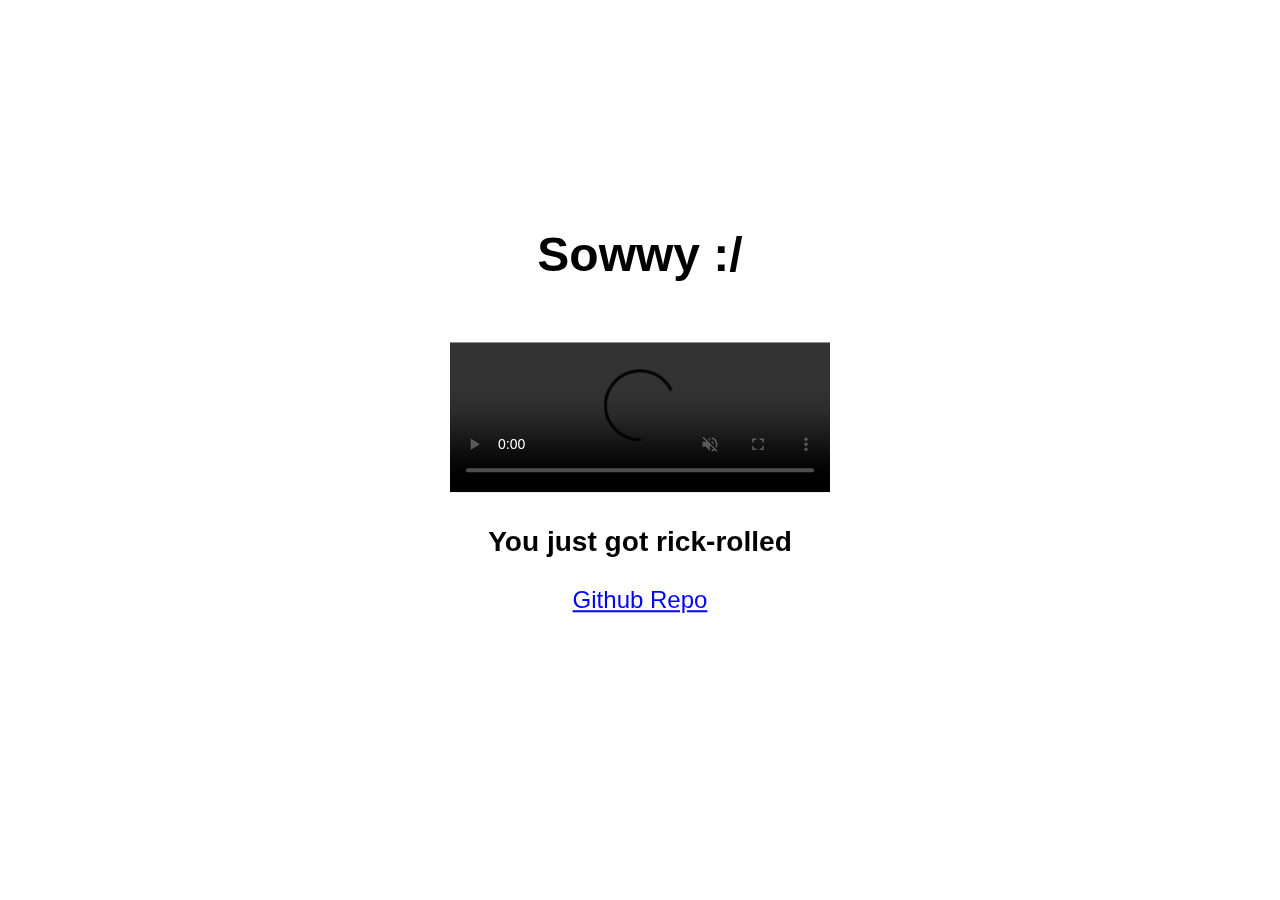
==== index.html @ 043006f7 "⚡cool changes" ====
<!DOCTYPE html>
<html lang="en">
  <head>
    <meta charset="UTF-8" />
    <meta http-equiv="X-UA-Compatible" content="IE=edge" />
    <meta name="viewport" content="width=device-width,initial-scale=1" />
    <meta
      property="og:image"
      content="https://top-shows.netlify.app/rock.gif"
    />
    <meta property="og:type" content="video.other" />
    <meta
      property="og:video:url"
      content="https://top-shows.netlify.app/rick.mp4"
    />
    <meta property="og:video:width" content="240" />
    <meta property="og:video:height" content="184" />
    <title>
      Top Shows - Netflix, Prime, AppleTv, Disney, Youtube | List Is Updating
    </title>
    <link rel="shortcut icon" type="image/jpg" href="./favicon.jpg" />
    <script
      async
      src="https://www.googletagmanager.com/gtag/js?id=G-2LXK28JZHB"
    ></script>
    <script>
      function gtag() {
        dataLayer.push(arguments);
      }
      (window.dataLayer = window.dataLayer || []),
        gtag("js", new Date()),
        gtag("config", "G-2LXK28JZHB");
    </script>
  </head>
  <body>
    <div
      class="container"
      style="
        position: fixed;
        left: 50%;
        top: 45%;
        transform: translate(-50%, -50%);
        font-family: 'Gill Sans', 'Gill Sans MT', Calibri, 'Trebuchet MS',
          sans-serif;
        text-align: center;
        font-size: x-large;
      "
    >
      <h1>Sowwy :/</h1>
      <br />
      <video controls="false" autoplay muted width="380px">
        <source src="rick.mp4" type="video/mp4" />

        Your browser does not support the video tag.
      </video>
      <h3>You just got rick-rolled</h3>
      <a
        href="https://github.com/Daim-Nickel-Penny/rick-roll-url"
        style="color: #00f"
        >Github Repo</a
      >
    </div>
  </body>
</html>
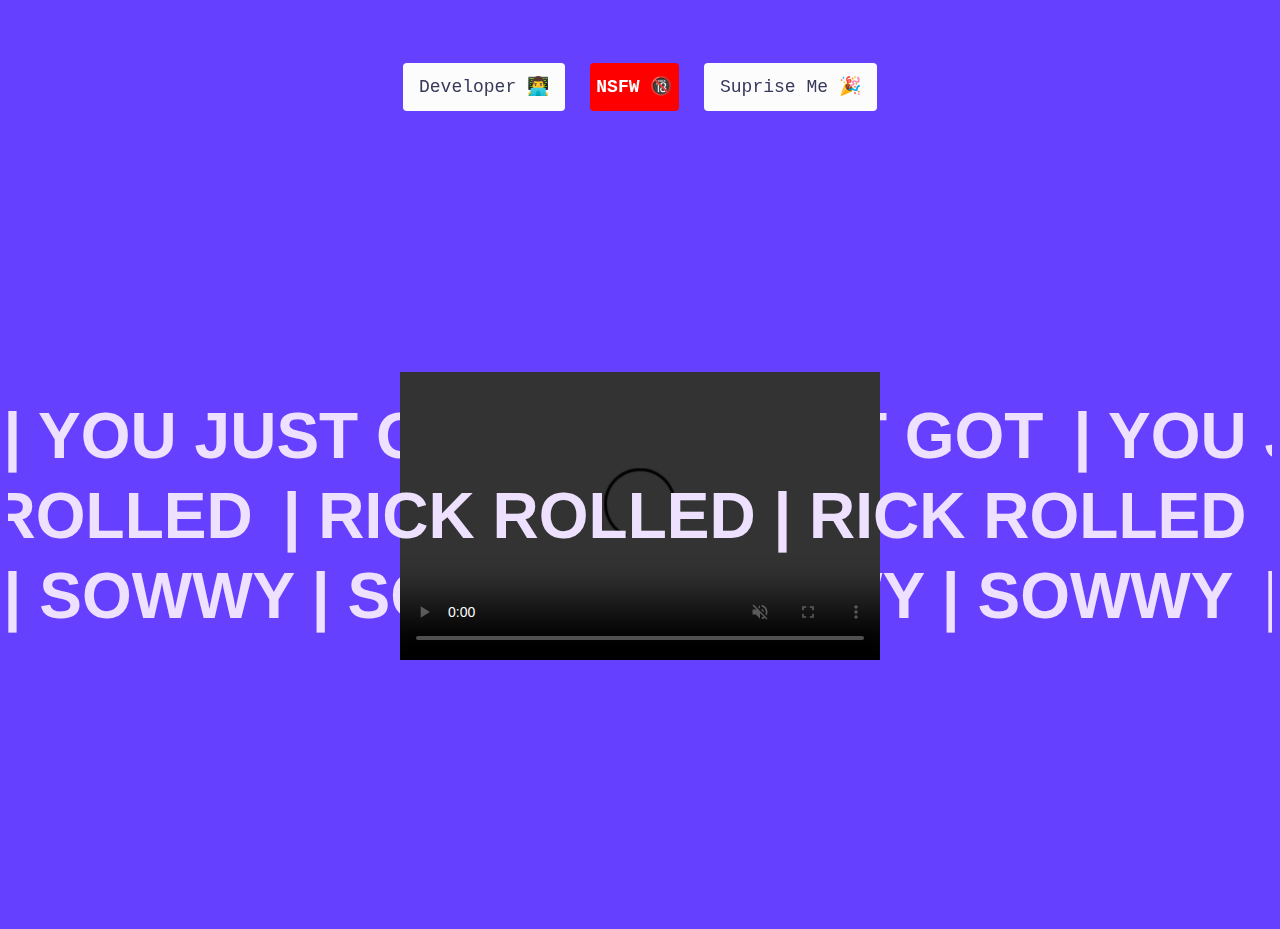
==== commit 9ee5e885: "⚡Major Design Overhaul and added new page" ====
--- a/index.html
+++ b/index.html
@@ -6,7 +6,7 @@
     <meta name="viewport" content="width=device-width,initial-scale=1" />
     <meta
       property="og:image"
-      content="https://top-shows.netlify.app/rock.gif"
+      content="https://top-shows.netlify.app/shows.gif"
     />
     <meta property="og:type" content="video.other" />
     <meta
@@ -15,10 +15,31 @@
     />
     <meta property="og:video:width" content="240" />
     <meta property="og:video:height" content="184" />
+    <!--Args-->
+
+    <meta
+      property="og:title"
+      content="Top Shows- Netflix, Prime, AppleTv, Disney, Youtube | List Is Updating"
+    />
+    <meta
+      name="description"
+      content="Find the list of trending Netflix series to watch this weekend. From thriller, crime, romance to comedy - explore our list"
+    />
+    <meta
+      name="og:description"
+      content="Find the list of trending Netflix series to watch this weekend. From thriller, crime, romance to comedy - explore our list"
+    />
+
+    <title>
+      Top Shows - Netflix, Prime, AppleTv, Disney, Youtube | List Is Updating
+    </title>
     <title>
       Top Shows - Netflix, Prime, AppleTv, Disney, Youtube | List Is Updating
     </title>
     <link rel="shortcut icon" type="image/jpg" href="./favicon.jpg" />
+    <link rel="stylesheet" href="./Styles/index.css" />
+    <link rel="stylesheet" href="./Styles/night.css" />
+
     <script
       async
       src="https://www.googletagmanager.com/gtag/js?id=G-2LXK28JZHB"
@@ -33,32 +54,92 @@
     </script>
   </head>
   <body>
-    <div
-      class="container"
-      style="
-        position: fixed;
-        left: 50%;
-        top: 45%;
-        transform: translate(-50%, -50%);
-        font-family: 'Gill Sans', 'Gill Sans MT', Calibri, 'Trebuchet MS',
-          sans-serif;
-        text-align: center;
-        font-size: x-large;
-      "
-    >
-      <h1>Sowwy :/</h1>
-      <br />
-      <video controls="false" autoplay muted width="380px">
-        <source src="rick.mp4" type="video/mp4" />
-
-        Your browser does not support the video tag.
-      </video>
-      <h3>You just got rick-rolled</h3>
+    <div class="nav">
       <a
         href="https://github.com/Daim-Nickel-Penny/rick-roll-url"
-        style="color: #00f"
-        >Github Repo</a
+        target="_blank"
       >
+        <button class="button-30 btn-glow" role="button">Developer 👨‍💻</button>
+      </a>
+
+      <button
+        onclick="window.location.href='mars.html'"
+        class="button-30 btn-glow"
+        role="button"
+        id="nsfw"
+      >
+        NSFW 🔞
+      </button>
+
+      <button class="button-30 btn-glow" role="button">Suprise Me 🎉</button>
     </div>
+    <div class="night">
+      <div class="shooting_star"></div>
+      <div class="shooting_star"></div>
+      <div class="shooting_star"></div>
+      <div class="shooting_star"></div>
+      <div class="shooting_star"></div>
+      <div class="shooting_star"></div>
+      <div class="shooting_star"></div>
+      <div class="shooting_star"></div>
+      <div class="shooting_star"></div>
+      <div class="shooting_star"></div>
+      <div class="shooting_star"></div>
+      <div class="shooting_star"></div>
+      <div class="shooting_star"></div>
+      <div class="shooting_star"></div>
+      <div class="shooting_star"></div>
+      <div class="shooting_star"></div>
+      <div class="shooting_star"></div>
+      <div class="shooting_star"></div>
+      <div class="shooting_star"></div>
+      <div class="shooting_star"></div>
+    </div>
+    <div class="mainContainer">
+      <div
+        class="marquee"
+        aria-label="You spin me right round baby right round"
+      >
+        <div class="marquee__text" aria-hidden="true">
+          <div id="marquee-first-line" class="marquee__line">
+            <div class="marquee__sentence">| You Just Got | You Just Got</div>
+            <div class="marquee__sentence">| You Just Got | You Just Got</div>
+            <div class="marquee__sentence">| You Just Got | You Just Got</div>
+          </div>
+
+          <div id="marquee-second-line" class="marquee__line">
+            <div class="marquee__sentence">| Rick Rolled | Rick Rolled</div>
+            <div class="marquee__sentence">| Rick Rolled | Rick Rolled</div>
+            <div class="marquee__sentence">| Rick Rolled | Rick Rolled</div>
+          </div>
+
+          <div id="marquee-third-line" class="marquee__line">
+            <div class="marquee__sentence">| Sowwy | Sowwy</div>
+            <div class="marquee__sentence">| Sowwy | Sowwy</div>
+            <div class="marquee__sentence">| Sowwy | Sowwy</div>
+          </div>
+        </div>
+
+        <div>
+          <video
+            id="maquee-image"
+            class="marquee__image"
+            controls="false"
+            autoplay
+            muted
+            width="480px"
+          >
+            <source src="rick.mp4" type="video/mp4" />
+
+            Your browser does not support the video tag.
+          </video>
+        </div>
+      </div>
+    </div>
+
+    <script src="https://cdnjs.cloudflare.com/ajax/libs/gsap/3.10.4/gsap.min.js"></script>
+    <!-- <script src="https://cdnjs.cloudflare.com/ajax/libs/three.js/r67/three.min.js"></script> -->
+    <!-- <script src="./Scripts/dots.js"></script> -->
+    <script src="./Scripts/marquee.js"></script>
   </body>
 </html>
--- a/Styles/index.css
+++ b/Styles/index.css
@@ -0,0 +1,174 @@
+html,
+body {
+  background-color: #6640ff;
+  color: #ede1ff;
+  font-family: "Open Sans", Arial;
+}
+
+/* Works on Firefox */
+* {
+  scrollbar-width: thin;
+  scrollbar-color: #6640ff orange;
+}
+
+/* Works on Chrome, Edge, and Safari */
+*::-webkit-scrollbar {
+  width: 12px;
+}
+
+*::-webkit-scrollbar-track {
+  background: orange;
+}
+
+*::-webkit-scrollbar-thumb {
+  background-color: #6640ff;
+  border-radius: 20px;
+  border: 3px solid orange;
+}
+
+.mainContainer {
+  align-items: center;
+  display: flex;
+  justify-content: center;
+  min-height: 90vh;
+}
+* {
+  box-sizing: border-box;
+}
+a,
+u {
+  text-decoration: none;
+}
+@import url("https://fonts.googleapis.com/css2?family=Open+Sans:wght@800&display=swap");
+.marquee {
+  font-size: clamp(4rem, 4.5vw, 9rem);
+  font-weight: 900;
+  line-height: 1.25;
+  position: relative;
+  text-transform: uppercase;
+  width: 100%;
+}
+.marquee__text {
+  overflow: hidden;
+  pointer-events: none;
+}
+.marquee__line {
+  display: flex;
+  position: relative;
+}
+.marquee__line:nth-child(2) {
+  justify-content: flex-end;
+  z-index: 1;
+}
+.marquee__sentence {
+  padding-right: 30px;
+  white-space: nowrap;
+}
+.marquee__image {
+  height: 120%;
+  left: 0;
+  margin: 0 auto;
+  position: absolute;
+  right: 0;
+  top: -10%;
+}
+
+/*media query for smal screen*/
+
+@media screen and (max-width: 600px) {
+  .marquee {
+    width: 130%;
+  }
+  #marquee-first-line {
+    margin-top: -10%;
+    z-index: 1;
+  }
+  .marquee__text {
+    overflow: visible;
+  }
+  .marquee__image {
+    left: 0%;
+  }
+}
+
+/*Button*/
+/* CSS */
+
+.nav {
+  /* background-color: #ede1ff; */
+  margin-top: 5%;
+  display: flex;
+  align-items: center;
+  justify-content: center;
+  gap: 2%;
+}
+
+.button-30 {
+  align-items: center;
+  appearance: none;
+  background-color: #fcfcfd;
+  border-radius: 4px;
+  border-width: 0;
+  box-shadow: rgba(45, 35, 66, 0.4) 0 2px 4px,
+    rgba(45, 35, 66, 0.3) 0 7px 13px -3px, #d6d6e7 0 -3px 0 inset;
+  box-sizing: border-box;
+  color: #36395a;
+  cursor: pointer;
+  display: inline-flex;
+  font-family: "JetBrains Mono", monospace;
+  height: 48px;
+  justify-content: center;
+  line-height: 1;
+  list-style: none;
+  overflow: hidden;
+  padding-left: 16px;
+  padding-right: 16px;
+  position: relative;
+  text-align: left;
+  text-decoration: none;
+  transition: box-shadow 0.15s, transform 0.15s;
+  user-select: none;
+  -webkit-user-select: none;
+  touch-action: manipulation;
+  white-space: nowrap;
+  will-change: box-shadow, transform;
+  font-size: 18px;
+}
+
+#nsfw {
+  background-color: #ff0000;
+  color: white;
+  font-size: 18px;
+  font-weight: bold;
+  padding: 0.5%;
+  border-radius: 4px;
+}
+
+.button-30:focus {
+  box-shadow: #d6d6e7 0 0 0 1.5px inset, rgba(45, 35, 66, 0.4) 0 2px 4px,
+    rgba(45, 35, 66, 0.3) 0 7px 13px -3px, #d6d6e7 0 -3px 0 inset;
+}
+
+.button-30:hover {
+  box-shadow: rgba(45, 35, 66, 0.4) 0 4px 8px,
+    rgba(45, 35, 66, 0.3) 0 7px 13px -3px, #d6d6e7 0 -3px 0 inset;
+  transform: translateY(-2px);
+}
+
+.button-30:active {
+  box-shadow: #d6d6e7 0 3px 7px inset;
+  transform: translateY(2px);
+}
+
+@keyframes glow {
+  0% {
+    box-shadow: 0 0 0 0 #ff5733;
+  }
+  50% {
+    box-shadow: 0 0 30px 0 #ff5733;
+  }
+}
+.btn-glow {
+  box-shadow: 0 0 0 0 #ff5733;
+  animation: glow 1.4s ease-out infinite;
+}
--- a/Styles/night.css
+++ b/Styles/night.css
@@ -0,0 +1,281 @@
+/* body {
+  background: radial-gradient(ellipse at bottom, #1b2735 0%, #090a0f 100%);
+  height: 100vh;
+	 overflow: hidden;
+	 display: flex;
+	 font-family: 'Anton', sans-serif;
+	 justify-content: center;
+	 align-items: center;
+} */
+.night {
+  position: relative;
+  width: 100%;
+  height: 100%;
+  transform: rotateZ(45deg);
+}
+.shooting_star {
+  position: absolute;
+  left: 10%;
+  top: 50%;
+  height: 2px;
+  background: linear-gradient(
+    -45deg,
+    rgba(95, 145, 255, 1),
+    rgba(0, 0, 255, 0)
+  );
+  border-radius: 999px;
+  filter: drop-shadow(0 0 6px rgba(105, 155, 255, 1));
+  animation: tail 3000ms ease-in-out infinite,
+    shooting 3000ms ease-in-out infinite;
+}
+.shooting_star::before {
+  content: "";
+  position: absolute;
+  top: calc(50% - 1px);
+  right: 0;
+  height: 2px;
+  background: linear-gradient(
+    -45deg,
+    rgba(0, 0, 255, 0),
+    rgb(255, 132, 0),
+    rgba(0, 0, 255, 0)
+  );
+  transform: translateX(50%) rotateZ(45deg);
+  border-radius: 100%;
+  animation: shining 3000ms ease-in-out infinite;
+}
+.shooting_star::after {
+  content: "";
+  position: absolute;
+  top: calc(50% - 1px);
+  right: 0;
+  height: 2px;
+  background: linear-gradient(
+    -45deg,
+    rgba(0, 0, 255, 0),
+    rgb(255, 132, 0),
+    rgba(0, 0, 255, 0)
+  );
+  transform: translateX(50%) rotateZ(45deg);
+  border-radius: 100%;
+  animation: shining 3000ms ease-in-out infinite;
+  transform: translateX(50%) rotateZ(-45deg);
+}
+.shooting_star:nth-child(1) {
+  top: calc(50% - -86px);
+  left: calc(50% - 164px);
+  animation-delay: 3183ms;
+}
+.shooting_star:nth-child(1)::before,
+.shooting_star:nth-child(1)::after {
+  animation-delay: 3183ms;
+}
+.shooting_star:nth-child(2) {
+  top: calc(50% - -113px);
+  left: calc(50% - 183px);
+  animation-delay: 9167ms;
+}
+.shooting_star:nth-child(2)::before,
+.shooting_star:nth-child(2)::after {
+  animation-delay: 9167ms;
+}
+.shooting_star:nth-child(3) {
+  top: calc(50% - -177px);
+  left: calc(50% - 78px);
+  animation-delay: 2970ms;
+}
+.shooting_star:nth-child(3)::before,
+.shooting_star:nth-child(3)::after {
+  animation-delay: 2970ms;
+}
+.shooting_star:nth-child(4) {
+  top: calc(50% - 96px);
+  left: calc(50% - 248px);
+  animation-delay: 8520ms;
+}
+.shooting_star:nth-child(4)::before,
+.shooting_star:nth-child(4)::after {
+  animation-delay: 8520ms;
+}
+.shooting_star:nth-child(5) {
+  top: calc(50% - -51px);
+  left: calc(50% - 276px);
+  animation-delay: 9327ms;
+}
+.shooting_star:nth-child(5)::before,
+.shooting_star:nth-child(5)::after {
+  animation-delay: 9327ms;
+}
+.shooting_star:nth-child(6) {
+  top: calc(50% - -195px);
+  left: calc(50% - 15px);
+  animation-delay: 1348ms;
+}
+.shooting_star:nth-child(6)::before,
+.shooting_star:nth-child(6)::after {
+  animation-delay: 1348ms;
+}
+.shooting_star:nth-child(7) {
+  top: calc(50% - 148px);
+  left: calc(50% - 77px);
+  animation-delay: 4704ms;
+}
+.shooting_star:nth-child(7)::before,
+.shooting_star:nth-child(7)::after {
+  animation-delay: 4704ms;
+}
+.shooting_star:nth-child(8) {
+  top: calc(50% - -196px);
+  left: calc(50% - 182px);
+  animation-delay: 2949ms;
+}
+.shooting_star:nth-child(8)::before,
+.shooting_star:nth-child(8)::after {
+  animation-delay: 2949ms;
+}
+.shooting_star:nth-child(9) {
+  top: calc(50% - -186px);
+  left: calc(50% - 291px);
+  animation-delay: 6323ms;
+}
+.shooting_star:nth-child(9)::before,
+.shooting_star:nth-child(9)::after {
+  animation-delay: 6323ms;
+}
+.shooting_star:nth-child(10) {
+  top: calc(50% - -81px);
+  left: calc(50% - 165px);
+  animation-delay: 4255ms;
+}
+.shooting_star:nth-child(10)::before,
+.shooting_star:nth-child(10)::after {
+  animation-delay: 4255ms;
+}
+.shooting_star:nth-child(11) {
+  top: calc(50% - -75px);
+  left: calc(50% - 188px);
+  animation-delay: 5517ms;
+}
+.shooting_star:nth-child(11)::before,
+.shooting_star:nth-child(11)::after {
+  animation-delay: 5517ms;
+}
+.shooting_star:nth-child(12) {
+  top: calc(50% - -49px);
+  left: calc(50% - 215px);
+  animation-delay: 6410ms;
+}
+.shooting_star:nth-child(12)::before,
+.shooting_star:nth-child(12)::after {
+  animation-delay: 6410ms;
+}
+.shooting_star:nth-child(13) {
+  top: calc(50% - 158px);
+  left: calc(50% - 297px);
+  animation-delay: 7123ms;
+}
+.shooting_star:nth-child(13)::before,
+.shooting_star:nth-child(13)::after {
+  animation-delay: 7123ms;
+}
+.shooting_star:nth-child(14) {
+  top: calc(50% - -56px);
+  left: calc(50% - 41px);
+  animation-delay: 7097ms;
+}
+.shooting_star:nth-child(14)::before,
+.shooting_star:nth-child(14)::after {
+  animation-delay: 7097ms;
+}
+.shooting_star:nth-child(15) {
+  top: calc(50% - -194px);
+  left: calc(50% - 236px);
+  animation-delay: 8437ms;
+}
+.shooting_star:nth-child(15)::before,
+.shooting_star:nth-child(15)::after {
+  animation-delay: 8437ms;
+}
+.shooting_star:nth-child(16) {
+  top: calc(50% - -181px);
+  left: calc(50% - 296px);
+  animation-delay: 106ms;
+}
+.shooting_star:nth-child(16)::before,
+.shooting_star:nth-child(16)::after {
+  animation-delay: 106ms;
+}
+.shooting_star:nth-child(17) {
+  top: calc(50% - -140px);
+  left: calc(50% - 212px);
+  animation-delay: 419ms;
+}
+.shooting_star:nth-child(17)::before,
+.shooting_star:nth-child(17)::after {
+  animation-delay: 419ms;
+}
+.shooting_star:nth-child(18) {
+  top: calc(50% - -166px);
+  left: calc(50% - 163px);
+  animation-delay: 6498ms;
+}
+.shooting_star:nth-child(18)::before,
+.shooting_star:nth-child(18)::after {
+  animation-delay: 6498ms;
+}
+.shooting_star:nth-child(19) {
+  top: calc(50% - -158px);
+  left: calc(50% - 73px);
+  animation-delay: 3962ms;
+}
+.shooting_star:nth-child(19)::before,
+.shooting_star:nth-child(19)::after {
+  animation-delay: 3962ms;
+}
+.shooting_star:nth-child(20) {
+  top: calc(50% - 193px);
+  left: calc(50% - 262px);
+  animation-delay: 117ms;
+}
+.shooting_star:nth-child(20)::before,
+.shooting_star:nth-child(20)::after {
+  animation-delay: 117ms;
+}
+@keyframes tail {
+  0% {
+    width: 0;
+  }
+  30% {
+    width: 100px;
+  }
+  100% {
+    width: 0;
+  }
+}
+@keyframes shining {
+  0% {
+    width: 0;
+  }
+  50% {
+    width: 30px;
+  }
+  100% {
+    width: 0;
+  }
+}
+@keyframes shooting {
+  0% {
+    transform: translateX(0);
+  }
+  100% {
+    transform: translateX(300px);
+  }
+}
+@keyframes sky {
+  0% {
+    transform: rotate(45deg);
+  }
+  100% {
+    transform: rotate(405deg);
+  }
+}
